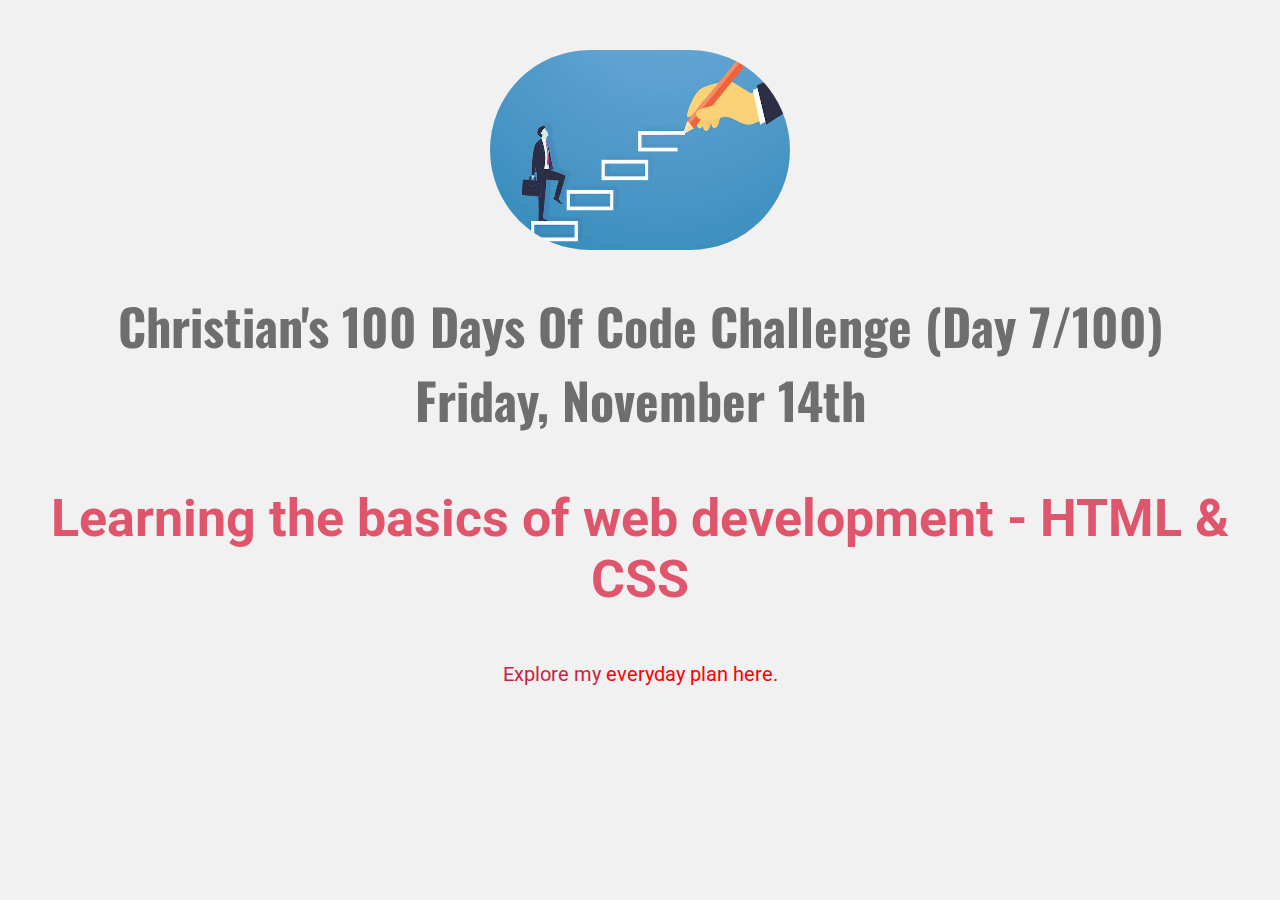
==== index.html @ 8edf09c6 "Day 7, 100 Days of Code" ====
<!DOCTYPE html>
<html>
  <head>
    <link rel="preconnect" href="https://fonts.googleapis.com" />
    <link rel="preconnect" href="https://fonts.gstatic.com" crossorigin />
    <link
      href="https://fonts.googleapis.com/css2?family=Nanum+Gothic&family=Oswald:wght@700&family=Roboto:wght@300;700&display=swap"
      rel="stylesheet"
    />
    <link rel="stylesheet" href="./styles/shared.css">
    <link rel="stylesheet" href="./styles/styles.css" />

    <title>My Daily Challenge</title>
  </head>
  <body>
    <img src="./images/success.jpg" alt="man-walking-up-steps" />
    <h1>Christian's 100 Days Of Code Challenge (Day 7/100) Friday, November 14th</h1>
    <p id="todays-challenge">
      Learning the basics of web development - HTML & CSS
    </p>
    <p>
      Explore my
      <a href="./full-week.html"> everyday plan here.</a>
    </p>
  </body>
</html>
---- styles/shared.css ----
body {
    text-align: center;
    background-color: rgb(241, 241, 241);
    color: rgb(206, 30, 68);
}

img {
    width: 300px;
    border-radius: 150px;
}

h1 {
    font-family: 'Oswald', sans-serif;
    font-size: 50px;
    color: rgb(110, 110, 110);
}

p {
    font-family: 'Roboto', sans-serif;
    font-size: 20px;
}

a {
    font-family: 'Roboto', sans-serif;
    text-decoration: none;
    color: red;
}

a:hover {
    text-decoration: underline;
    color: rgb(226, 174, 174);
}
---- styles/styles.css ----
body {
    margin: 50px;
}

img {
    width: 300px;
    height: 200px;
    border-radius: 100px;
}

#todays-challenge {
    color: rgb(223, 85, 108);
    font-weight: bold;
    font-size: 52px;
}
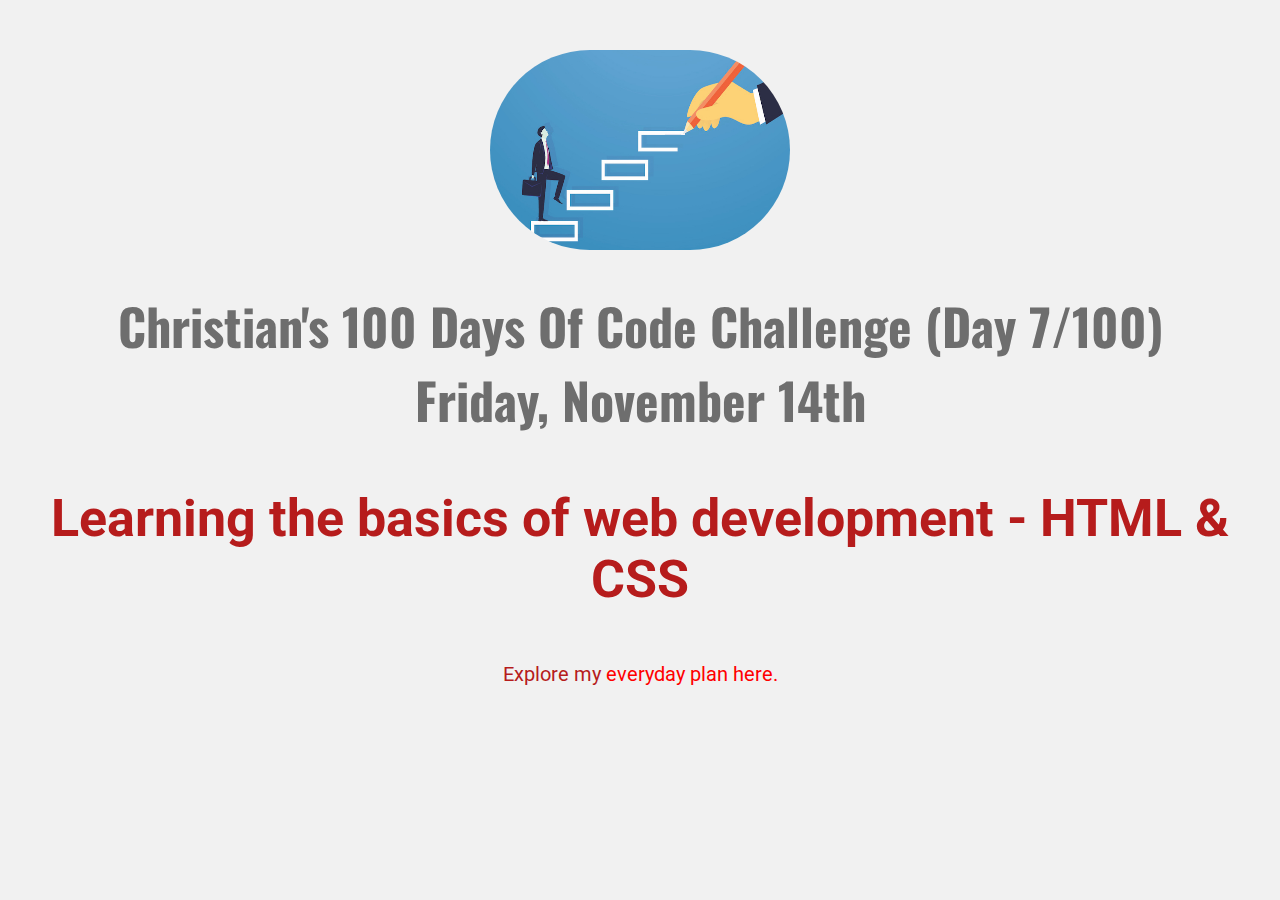
==== commit 876ce75e: "re-structured page" ====
--- a/index.html
+++ b/index.html
@@ -7,14 +7,16 @@
       href="https://fonts.googleapis.com/css2?family=Nanum+Gothic&family=Oswald:wght@700&family=Roboto:wght@300;700&display=swap"
       rel="stylesheet"
     />
-    <link rel="stylesheet" href="./styles/shared.css">
+    <link rel="stylesheet" href="./styles/shared.css" />
     <link rel="stylesheet" href="./styles/styles.css" />
 
     <title>My Daily Challenge</title>
   </head>
   <body>
     <img src="./images/success.jpg" alt="man-walking-up-steps" />
-    <h1>Christian's 100 Days Of Code Challenge (Day 7/100) Friday, November 14th</h1>
+    <h1>
+      Christian's 100 Days Of Code Challenge (Day 7/100) Friday, November 14th
+    </h1>
     <p id="todays-challenge">
       Learning the basics of web development - HTML & CSS
     </p>
--- a/styles/shared.css
+++ b/styles/shared.css
@@ -1,7 +1,7 @@
 body {
     text-align: center;
     background-color: rgb(241, 241, 241);
-    color: rgb(206, 30, 68);
+    color: rgb(182, 28, 28);
 }
 
 img {
--- a/styles/styles.css
+++ b/styles/styles.css
@@ -9,7 +9,7 @@
 }
 
 #todays-challenge {
-    color: rgb(223, 85, 108);
+    color: rgb(182, 28, 28);
     font-weight: bold;
     font-size: 52px;
 }
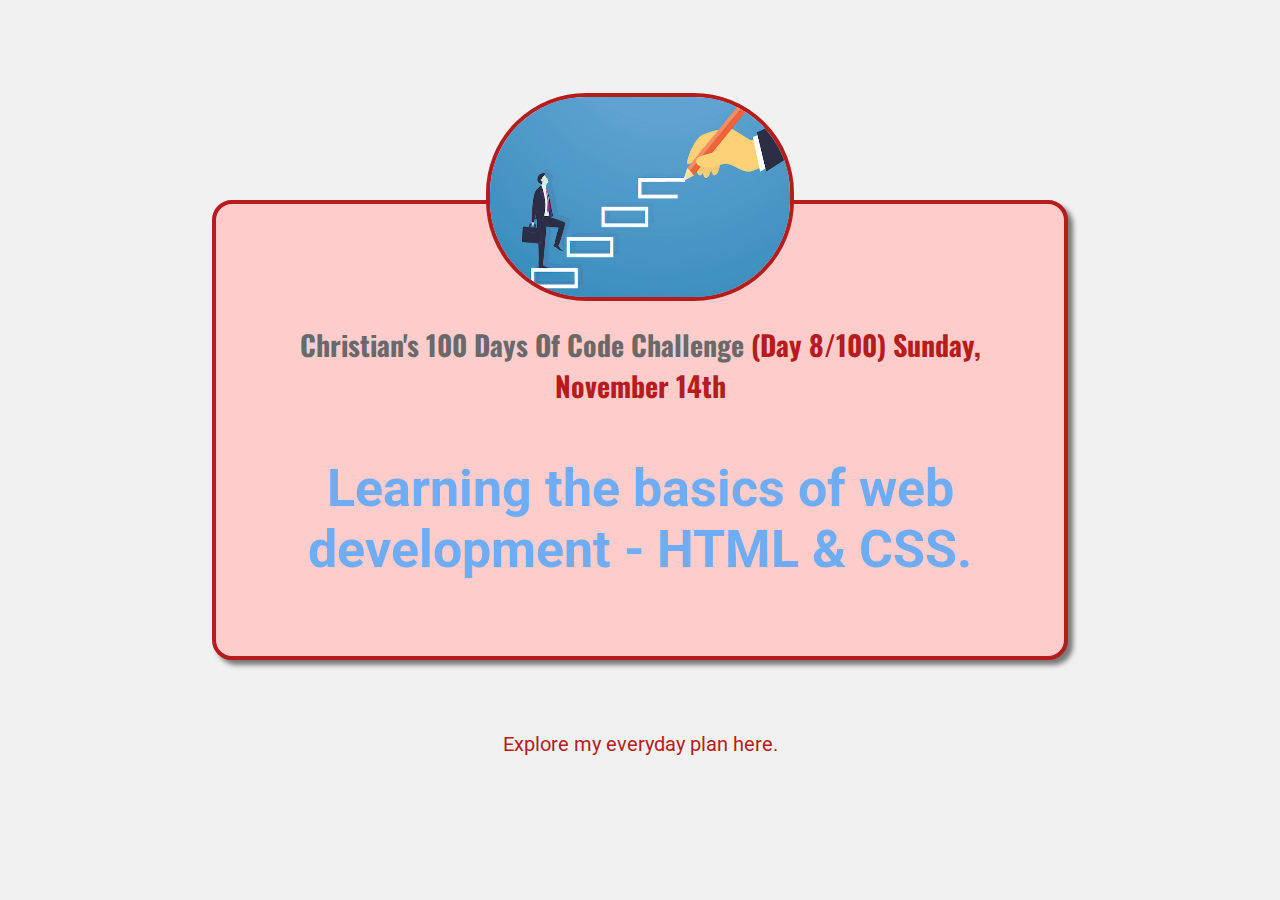
==== commit 7722113f: "polished styles" ====
--- a/index.html
+++ b/index.html
@@ -13,16 +13,21 @@
     <title>My Daily Challenge</title>
   </head>
   <body>
-    <img src="./images/success.jpg" alt="man-walking-up-steps" />
-    <h1>
-      Christian's 100 Days Of Code Challenge (Day 7/100) Friday, November 14th
-    </h1>
-    <p id="todays-challenge">
-      Learning the basics of web development - HTML & CSS
-    </p>
-    <p>
-      Explore my
-      <a href="./full-week.html"> everyday plan here.</a>
-    </p>
+    <main>
+      <img src="./images/success.jpg" alt="man-walking-up-steps" />
+      <h1>
+        Christian's 100 Days Of Code Challenge
+        <span>(Day 8/100) Sunday, November 14th</span>
+      </h1>
+      <p id="todays-challenge">
+        Learning the basics of web development - HTML & CSS.
+      </p>
+    </main>
+    <footer>
+      <p>
+        Explore my
+        <a href="./full-week.html"> everyday plan here.</a>
+      </p>
+    </footer>
   </body>
 </html>
--- a/styles/shared.css
+++ b/styles/shared.css
@@ -1,4 +1,5 @@
 body {
+    margin: 50px;
     text-align: center;
     background-color: rgb(241, 241, 241);
     color: rgb(182, 28, 28);
@@ -23,7 +24,7 @@
 a {
     font-family: 'Roboto', sans-serif;
     text-decoration: none;
-    color: red;
+    color: rgb(182, 28, 28);
 }
 
 a:hover {
--- a/styles/styles.css
+++ b/styles/styles.css
@@ -1,15 +1,33 @@
-body {
-    margin: 50px;
+main {
+    width: 800px;
+    margin: 200px auto 72px auto;
+    background-color: rgb(255, 204, 204);
+    border-radius: 20px;
+    border: 4px solid rgb(182, 28, 28);
+    padding: 24px;
+    box-shadow: 5px 5px 5px rgba(0, 0, 0, 0.5);
+}
+
+h1 {
+    font-size: 28px;
+    color: rgb(105, 105, 105);
+}
+
+h1 span {
+    color: rgb(182, 28, 28);
 }
 
 img {
     width: 300px;
     height: 200px;
+    margin-top: -135px;
     border-radius: 100px;
+    border: 4px solid rgb(182, 28, 28);
+    background-color: rgb(182, 28, 28);
 }
 
 #todays-challenge {
-    color: rgb(182, 28, 28);
+    color: rgb(110, 173, 245);
     font-weight: bold;
     font-size: 52px;
 }
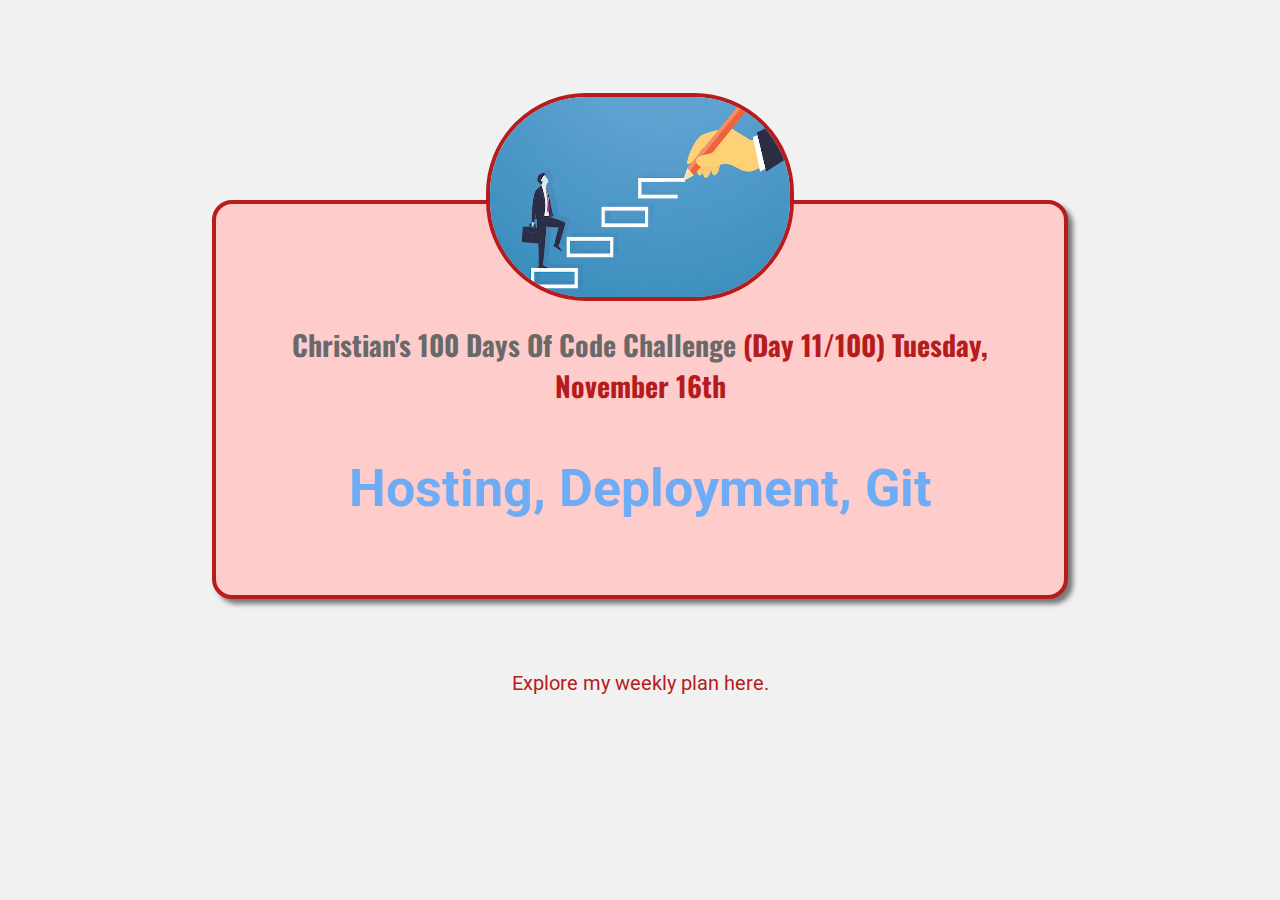
==== commit e84adbf9: "added favicon" ====
--- a/index.html
+++ b/index.html
@@ -9,6 +9,7 @@
     />
     <link rel="stylesheet" href="./styles/shared.css" />
     <link rel="stylesheet" href="./styles/styles.css" />
+    <link rel="icon" href="./images/favicon.ico" type="image/x-icon">
 
     <title>My Daily Challenge</title>
   </head>
@@ -17,16 +18,16 @@
       <img src="./images/success.jpg" alt="man-walking-up-steps" />
       <h1>
         Christian's 100 Days Of Code Challenge
-        <span>(Day 8/100) Sunday, November 14th</span>
+        <span>(Day 11/100) Tuesday, November 16th</span>
       </h1>
       <p id="todays-challenge">
-        Learning the basics of web development - HTML & CSS.
+        Hosting, Deployment, Git
       </p>
     </main>
     <footer>
       <p>
         Explore my
-        <a href="./full-week.html"> everyday plan here.</a>
+        <a href="./full-week.html"> weekly plan here.</a>
       </p>
     </footer>
   </body>
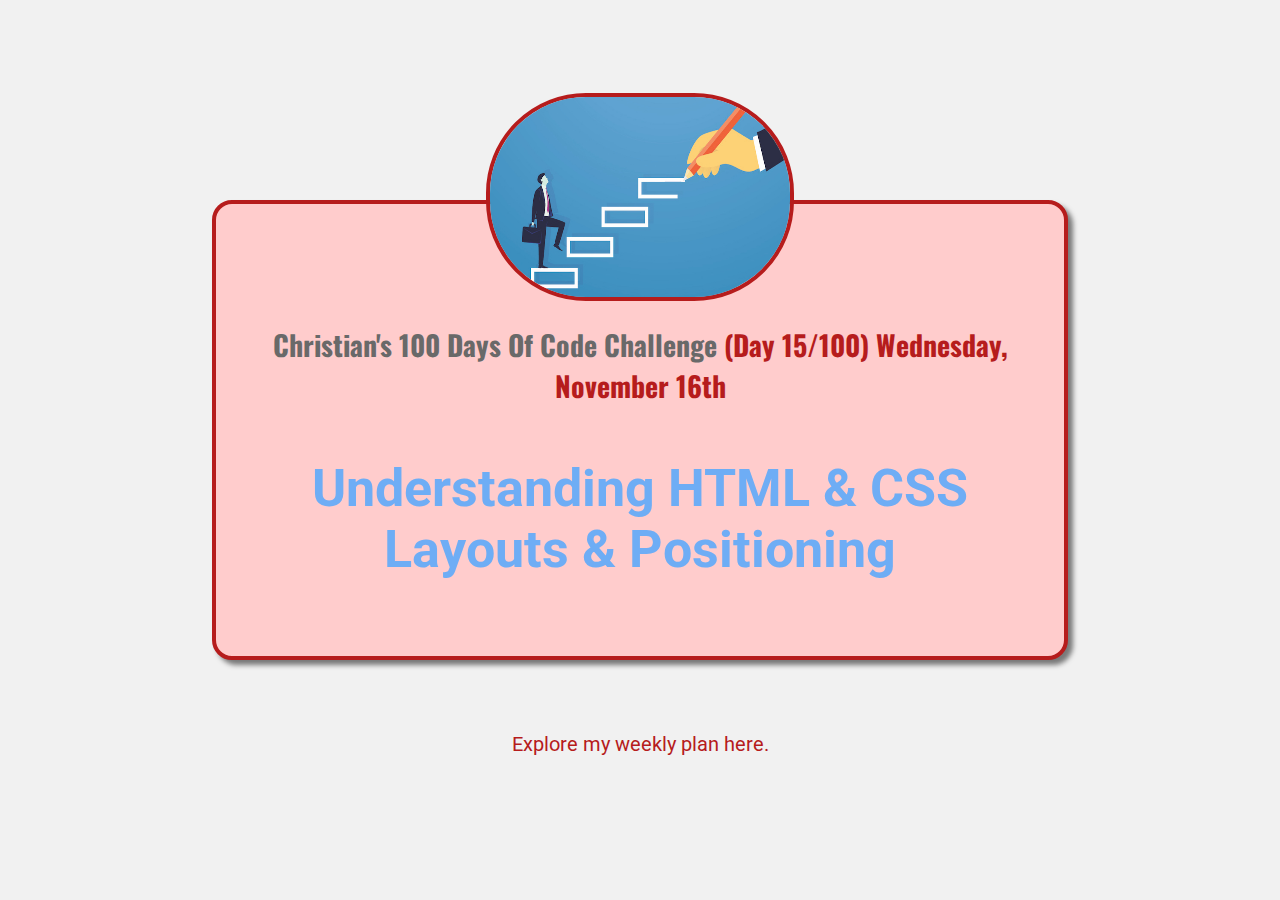
==== commit 041abdb8: "updated daily challenge" ====
--- a/index.html
+++ b/index.html
@@ -18,10 +18,10 @@
       <img src="./images/success.jpg" alt="man-walking-up-steps" />
       <h1>
         Christian's 100 Days Of Code Challenge
-        <span>(Day 11/100) Tuesday, November 16th</span>
+        <span>(Day 15/100) Wednesday, November 16th</span>
       </h1>
       <p id="todays-challenge">
-        Hosting, Deployment, Git
+        Understanding HTML & CSS Layouts & Positioning
       </p>
     </main>
     <footer>
